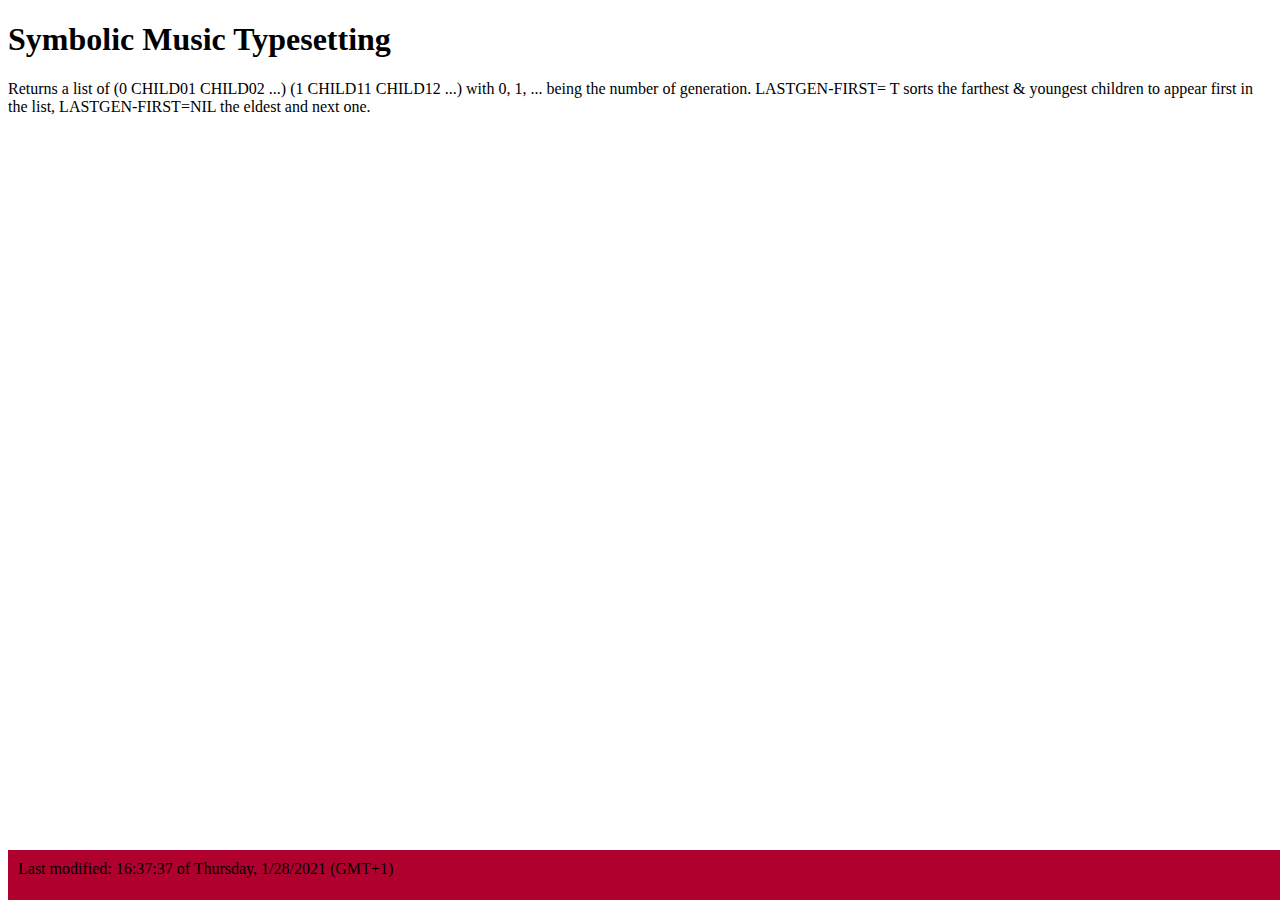
==== docs/index.html @ 22da9b3a "?" ====
<!DOCTYPE html>
<html lang=en>
 <head>
  <meta charset=UTF-8>
  <title>SMT</title>
  <style type=text/css>footer{ 
            position: fixed; 
            padding: 10px 10px 0px 10px; 
            bottom: 0; 
            width: 100%; 
            /* Height of the Footer*/  
            height: 40px; 
            background: #b0002d; 
        }</style>
 </head>
 <body>
  <header>
   <h1>Symbolic Music Typesetting</h1>
  </header>
  <section>
   Returns a list of (0 CHILD01 CHILD02 ...) (1 CHILD11 CHILD12 ...) with 0, 1, ... 
   being the number of generation. LASTGEN-FIRST= T sorts the farthest &amp; 
   youngest children to appear first in the list, LASTGEN-FIRST=NIL the eldest and 
   next one.
  </section>
  <footer>
   Last modified: 16:37:37 of Thursday, 1/28/2021 (GMT+1)
  </footer>
 </body>
</html>
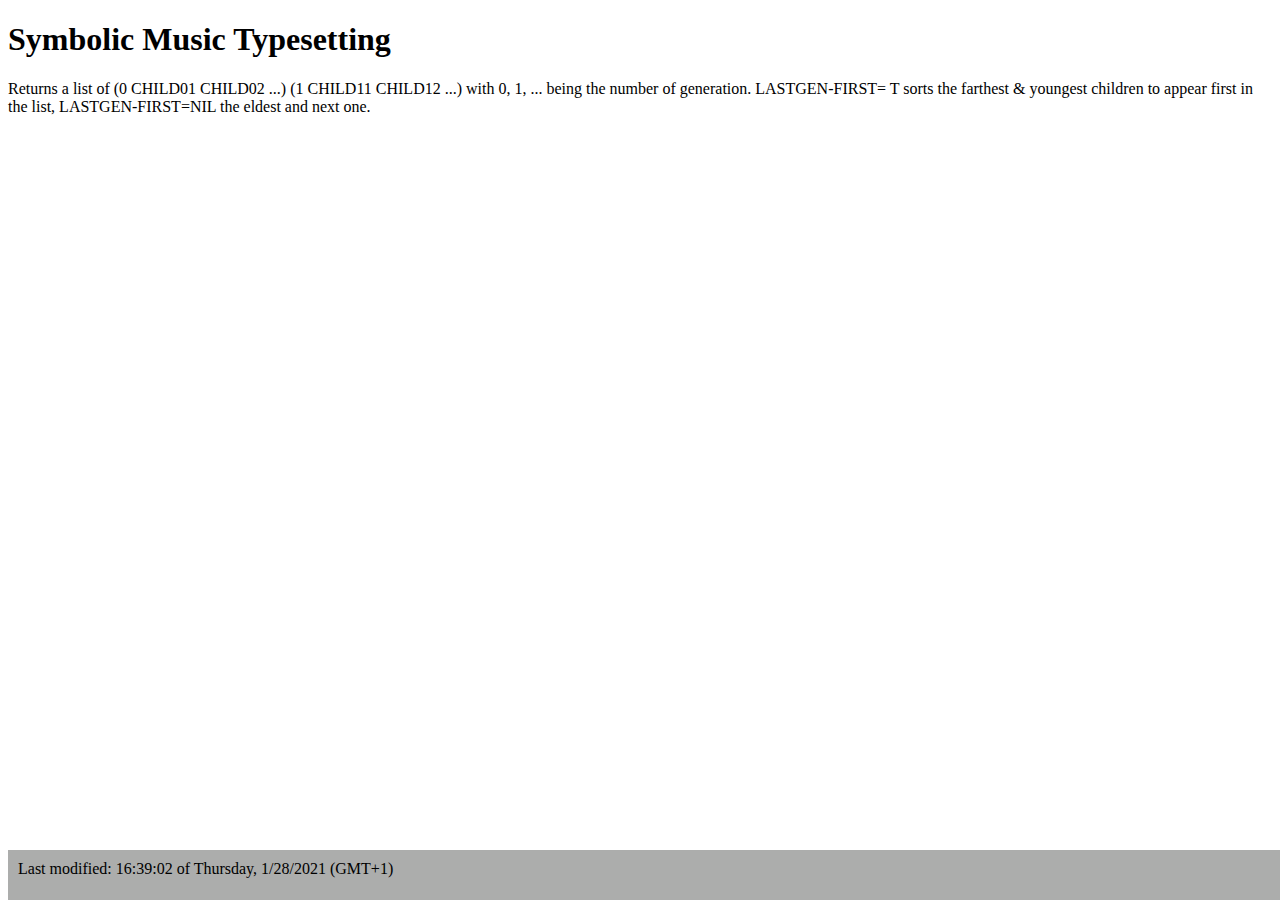
==== commit 16fe63ab: "??" ====
--- a/docs/index.html
+++ b/docs/index.html
@@ -10,7 +10,7 @@
             width: 100%; 
             /* Height of the Footer*/  
             height: 40px; 
-            background: #b0002d; 
+            background: #acadac; 
         }</style>
  </head>
  <body>
@@ -24,7 +24,7 @@
    next one.
   </section>
   <footer>
-   Last modified: 16:37:37 of Thursday, 1/28/2021 (GMT+1)
+   Last modified: 16:39:02 of Thursday, 1/28/2021 (GMT+1)
   </footer>
  </body>
 </html>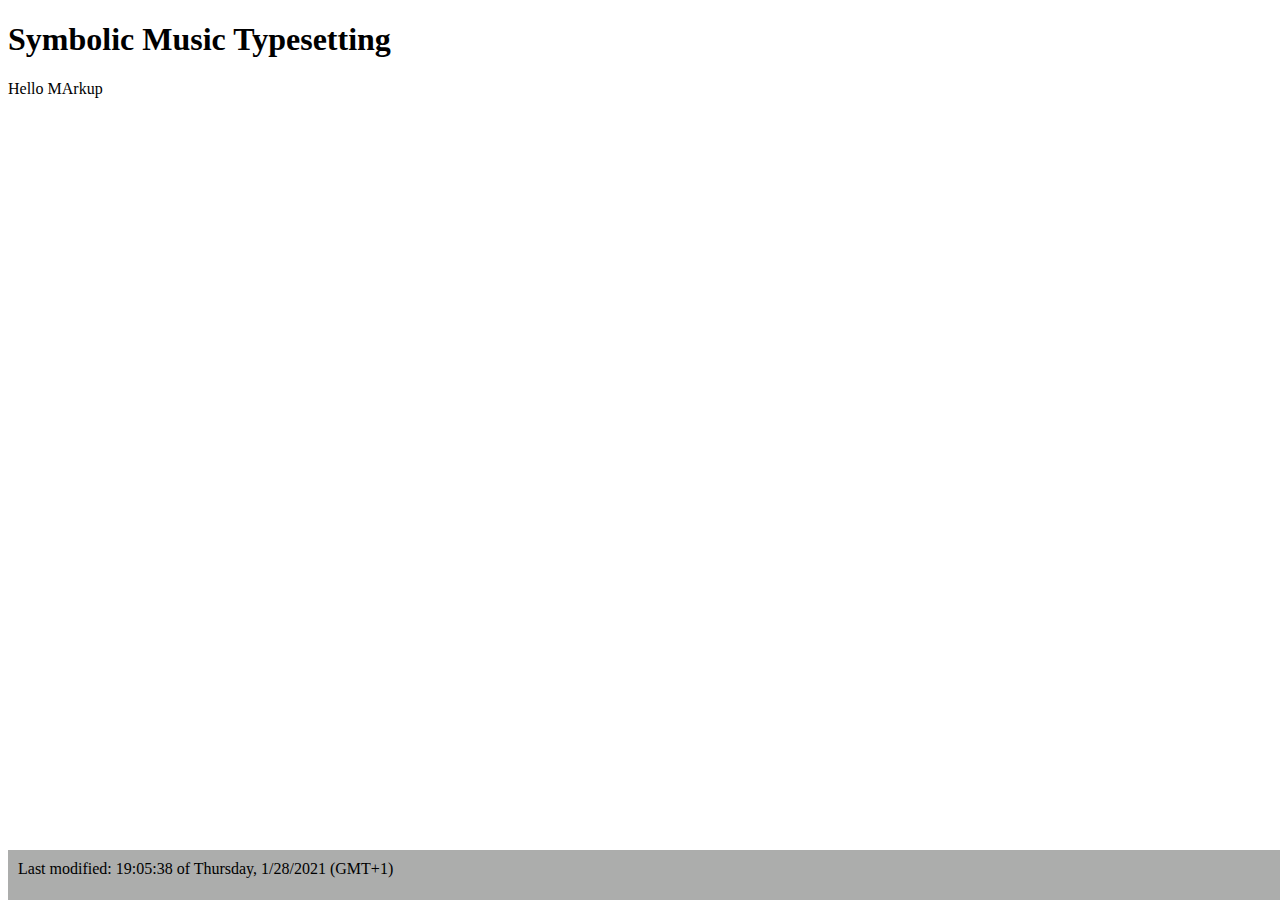
==== commit dbacac45: "Using cl-markup instead of all Those Bull-SHITS  spinneret etc" ====
--- a/docs/index.html
+++ b/docs/index.html
@@ -1,9 +1,4 @@
-<!DOCTYPE html>
-<html lang=en>
- <head>
-  <meta charset=UTF-8>
-  <title>SMT</title>
-  <style type=text/css>footer{ 
+<!DOCTYPE HTML PUBLIC "-//W3C//DTD HTML 4.01 Transitional//EN" "http://www.w3.org/TR/html4/loose.dtd"><html lang="eng"><head><meta charset="UTF-8"><title>SMT</title><style type="text/css">footer{ 
             position: fixed; 
             padding: 10px 10px 0px 10px; 
             bottom: 0; 
@@ -11,20 +6,4 @@
             /* Height of the Footer*/  
             height: 40px; 
             background: #acadac; 
-        }</style>
- </head>
- <body>
-  <header>
-   <h1>Symbolic Music Typesetting</h1>
-  </header>
-  <section>
-   Returns a list of (0 CHILD01 CHILD02 ...) (1 CHILD11 CHILD12 ...) with 0, 1, ... 
-   being the number of generation. LASTGEN-FIRST= T sorts the farthest &amp; 
-   youngest children to appear first in the list, LASTGEN-FIRST=NIL the eldest and 
-   next one.
-  </section>
-  <footer>
-   Last modified: 16:39:02 of Thursday, 1/28/2021 (GMT+1)
-  </footer>
- </body>
-</html>+        }</style></head><body><header><h1>Symbolic Music Typesetting</h1></header><section>Hello MArkup</section><footer>Last modified: 19:05:38 of Thursday, 1/28/2021 (GMT+1)</footer></body></html>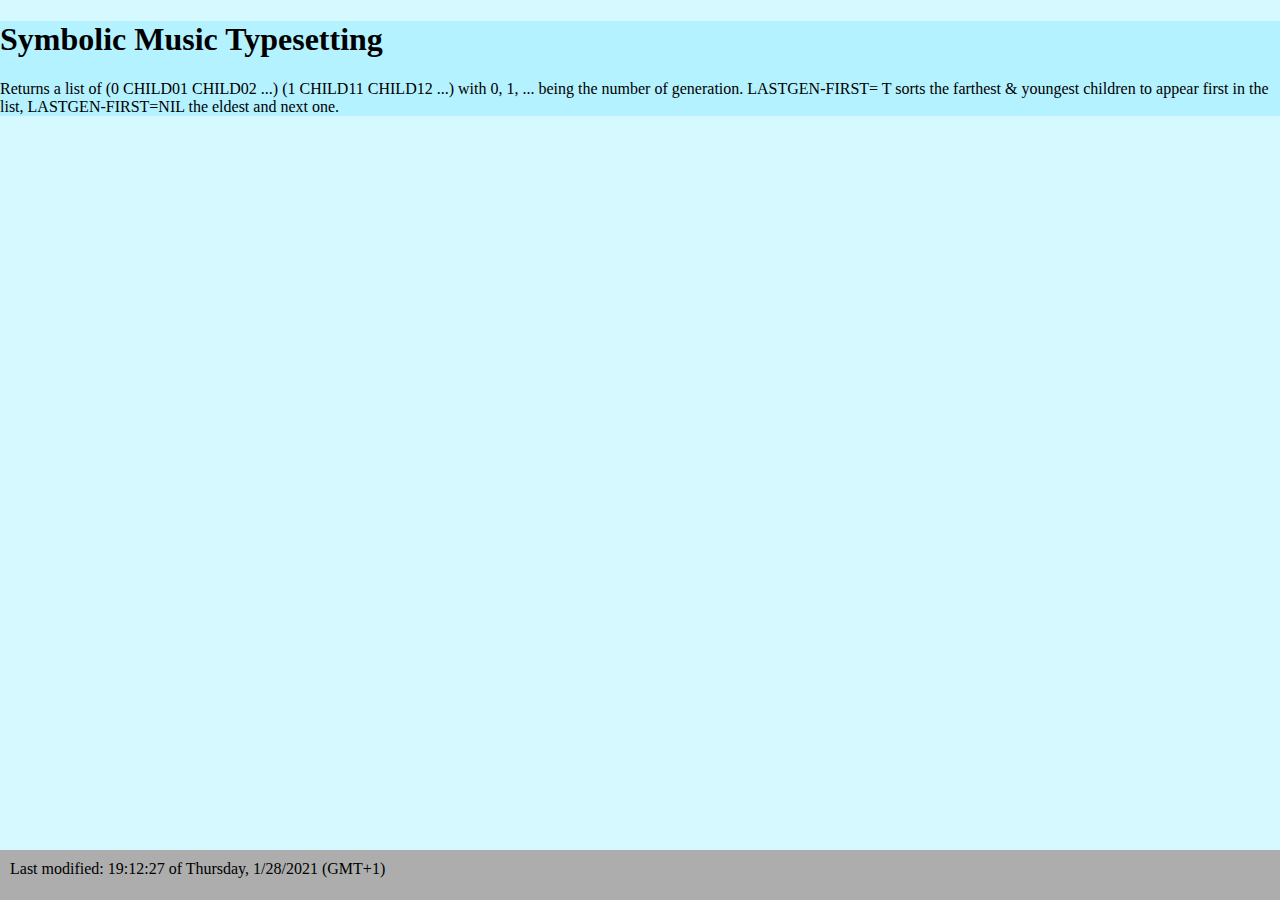
==== commit 2537a69d: ".." ====
--- a/docs/index.html
+++ b/docs/index.html
@@ -1,9 +1,7 @@
-<!DOCTYPE HTML PUBLIC "-//W3C//DTD HTML 4.01 Transitional//EN" "http://www.w3.org/TR/html4/loose.dtd"><html lang="eng"><head><meta charset="UTF-8"><title>SMT</title><style type="text/css">footer{ 
-            position: fixed; 
-            padding: 10px 10px 0px 10px; 
-            bottom: 0; 
-            width: 100%; 
-            /* Height of the Footer*/  
-            height: 40px; 
-            background: #acadac; 
-        }</style></head><body><header><h1>Symbolic Music Typesetting</h1></header><section>Hello MArkup</section><footer>Last modified: 19:05:38 of Thursday, 1/28/2021 (GMT+1)</footer></body></html>+<!DOCTYPE HTML PUBLIC "-//W3C//DTD HTML 4.01 Transitional//EN" "http://www.w3.org/TR/html4/loose.dtd"><html lang="eng"><head><meta charset="UTF-8"><title>SMT</title><style type="text/css">html,body { background-color:#3df3;
+          padding: 0; margin: 0; } footer { position: fixed; padding:
+          10px 10px 0px 10px; bottom: 0; width: 100%; height: 40px;
+          background: #acadac; }</style></head><body><header><h1>Symbolic Music Typesetting</h1></header><section>Returns a list of (0 CHILD01 CHILD02 ...) (1 CHILD11 CHILD12 ...) 
+with 0, 1, ... being the number of generation. LASTGEN-FIRST= T sorts
+the farthest &amp; youngest children to appear first in the list,
+LASTGEN-FIRST=NIL the eldest and next one.</section><footer>Last modified: 19:12:27 of Thursday, 1/28/2021 (GMT+1)</footer></body></html>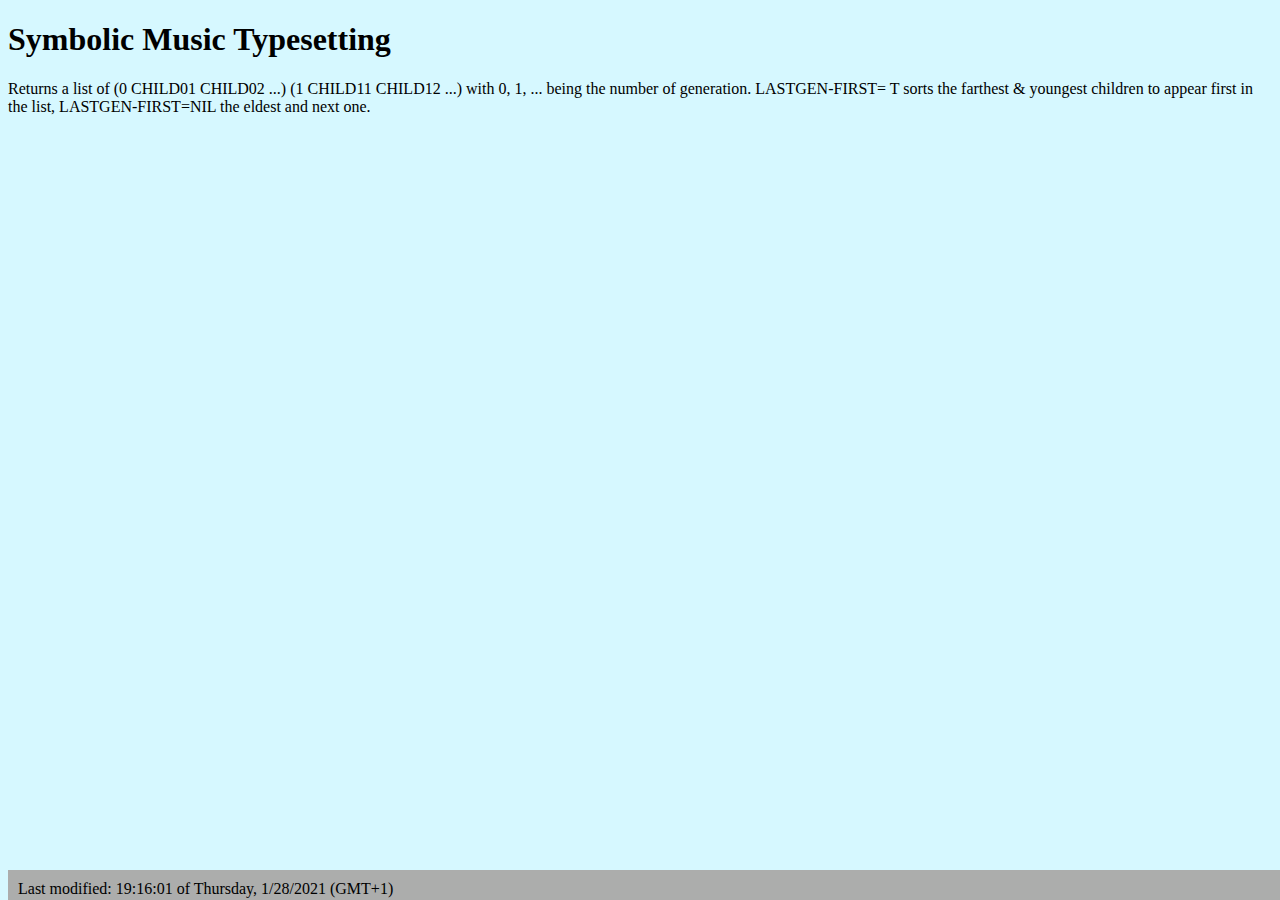
==== commit e78f9e89: "body color removed" ====
--- a/docs/index.html
+++ b/docs/index.html
@@ -1,7 +1,7 @@
-<!DOCTYPE HTML PUBLIC "-//W3C//DTD HTML 4.01 Transitional//EN" "http://www.w3.org/TR/html4/loose.dtd"><html lang="eng"><head><meta charset="UTF-8"><title>SMT</title><style type="text/css">html,body { background-color:#3df3;
+<!DOCTYPE HTML PUBLIC "-//W3C//DTD HTML 4.01 Transitional//EN" "http://www.w3.org/TR/html4/loose.dtd"><html lang="eng"><head><meta charset="UTF-8"><title>SMT</title><style type="text/css">html { background-color:#3df3;
           padding: 0; margin: 0; } footer { position: fixed; padding:
-          10px 10px 0px 10px; bottom: 0; width: 100%; height: 40px;
-          background: #acadac; }</style></head><body><header><h1>Symbolic Music Typesetting</h1></header><section>Returns a list of (0 CHILD01 CHILD02 ...) (1 CHILD11 CHILD12 ...) 
+          10px 10px 0px 10px; bottom: 0; width: 100%; height: 20px;
+          background: #acadac; }</style></head><body><header><h1>Symbolic Music Typesetting</h1></header><section><p>Returns a list of (0 CHILD01 CHILD02 ...) (1 CHILD11 CHILD12 ...) 
 with 0, 1, ... being the number of generation. LASTGEN-FIRST= T sorts
 the farthest &amp; youngest children to appear first in the list,
-LASTGEN-FIRST=NIL the eldest and next one.</section><footer>Last modified: 19:12:27 of Thursday, 1/28/2021 (GMT+1)</footer></body></html>+LASTGEN-FIRST=NIL the eldest and next one.</p></section><footer>Last modified: 19:16:01 of Thursday, 1/28/2021 (GMT+1)</footer></body></html>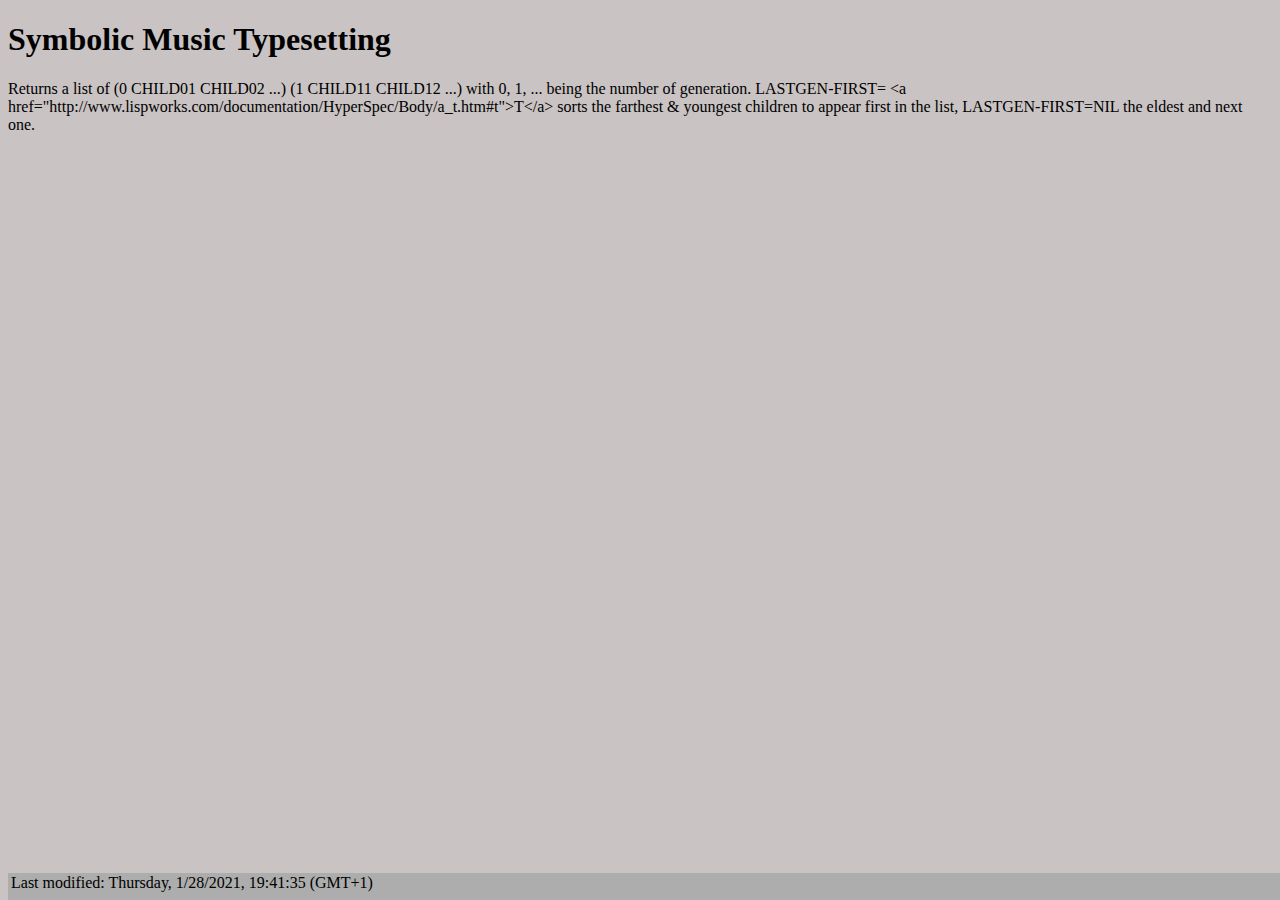
==== commit 07476028: "..." ====
--- a/docs/index.html
+++ b/docs/index.html
@@ -1,7 +1,7 @@
-<!DOCTYPE HTML PUBLIC "-//W3C//DTD HTML 4.01 Transitional//EN" "http://www.w3.org/TR/html4/loose.dtd"><html lang="eng"><head><meta charset="UTF-8"><title>SMT</title><style type="text/css">html { background-color:#3df3;
+<!DOCTYPE HTML PUBLIC "-//W3C//DTD HTML 4.01 Transitional//EN" "http://www.w3.org/TR/html4/loose.dtd"><html lang="eng"><head><meta charset="UTF-8"><title>SMT</title><style type="text/css">html { background-color:#c9c3c3;
           padding: 0; margin: 0; } footer { position: fixed; padding:
-          10px 10px 0px 10px; bottom: 0; width: 100%; height: 20px;
+          1px 10px 10px 3px; bottom: 0; width: 100%; height: 16px;
           background: #acadac; }</style></head><body><header><h1>Symbolic Music Typesetting</h1></header><section><p>Returns a list of (0 CHILD01 CHILD02 ...) (1 CHILD11 CHILD12 ...) 
-with 0, 1, ... being the number of generation. LASTGEN-FIRST= T sorts
+with 0, 1, ... being the number of generation. LASTGEN-FIRST= &lt;a href=&quot;http://www.lispworks.com/documentation/HyperSpec/Body/a_t.htm#t&quot;&gt;T&lt;/a&gt; sorts
 the farthest &amp; youngest children to appear first in the list,
-LASTGEN-FIRST=NIL the eldest and next one.</p></section><footer>Last modified: 19:16:01 of Thursday, 1/28/2021 (GMT+1)</footer></body></html>+LASTGEN-FIRST=NIL the eldest and next one.</p></section><footer>Last modified: Thursday, 1/28/2021, 19:41:35 (GMT+1)</footer></body></html>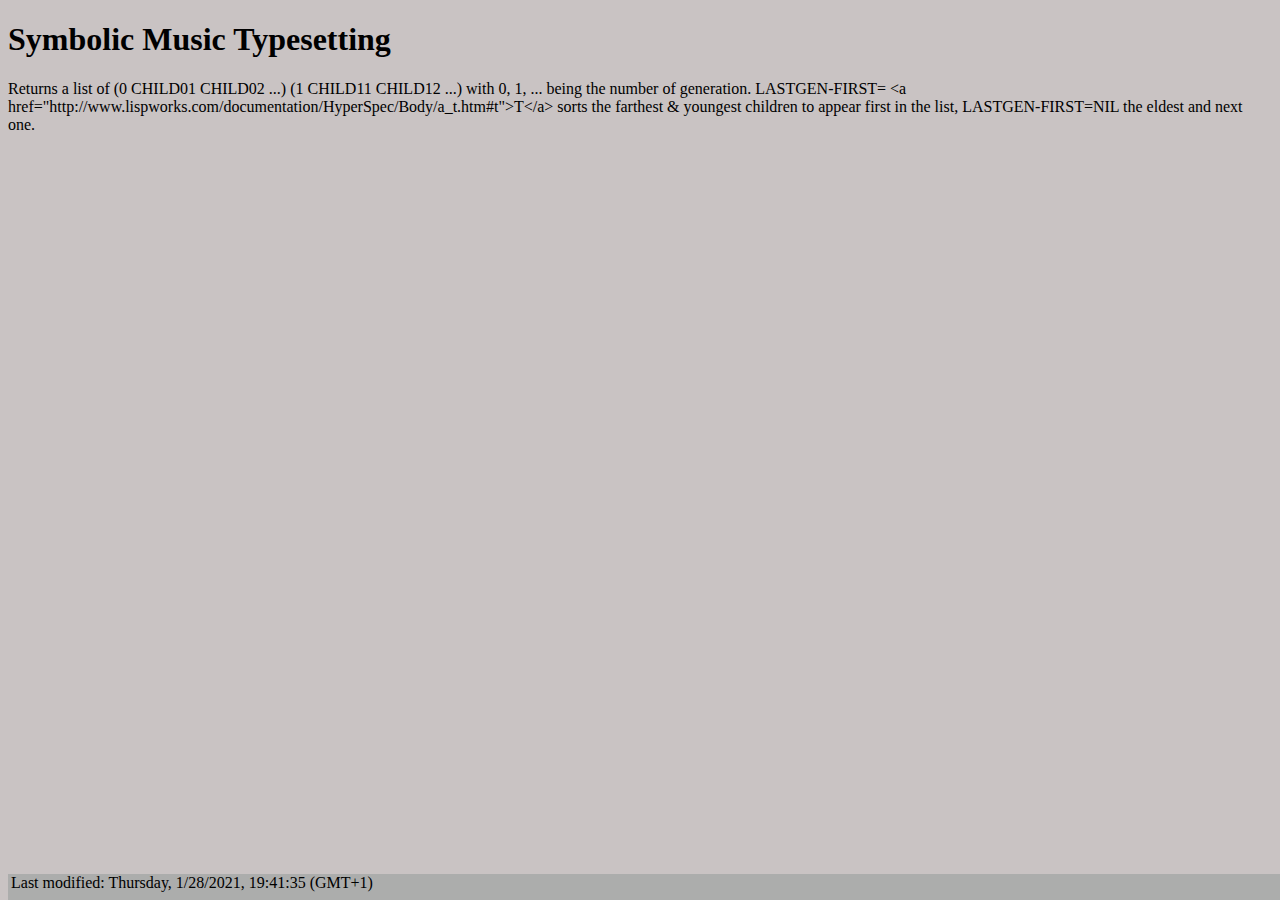
==== commit 61ac1a62: "There is no rules dir, user provides the path to his rules so they shouldn't exist in a specific pla" ====
--- a/docs/index.html
+++ b/docs/index.html
@@ -1,7 +1,7 @@
 <!DOCTYPE HTML PUBLIC "-//W3C//DTD HTML 4.01 Transitional//EN" "http://www.w3.org/TR/html4/loose.dtd"><html lang="eng"><head><meta charset="UTF-8"><title>SMT</title><style type="text/css">html { background-color:#c9c3c3;
           padding: 0; margin: 0; } footer { position: fixed; padding:
-          1px 10px 10px 3px; bottom: 0; width: 100%; height: 16px;
+          0px 0px 10px 3px; bottom: 0; width: 100%; height: 16px;
           background: #acadac; }</style></head><body><header><h1>Symbolic Music Typesetting</h1></header><section><p>Returns a list of (0 CHILD01 CHILD02 ...) (1 CHILD11 CHILD12 ...) 
 with 0, 1, ... being the number of generation. LASTGEN-FIRST= &lt;a href=&quot;http://www.lispworks.com/documentation/HyperSpec/Body/a_t.htm#t&quot;&gt;T&lt;/a&gt; sorts
 the farthest &amp; youngest children to appear first in the list,
-LASTGEN-FIRST=NIL the eldest and next one.</p></section><footer>Last modified: Thursday, 1/28/2021, 19:41:35 (GMT+1)</footer></body></html>+LASTGEN-FIRST=NIL the eldest and next one.</p></section><footer>Last modified: Thursday, 1/28/2021, 19:41:35 (GMT+1)</footer></body></html>
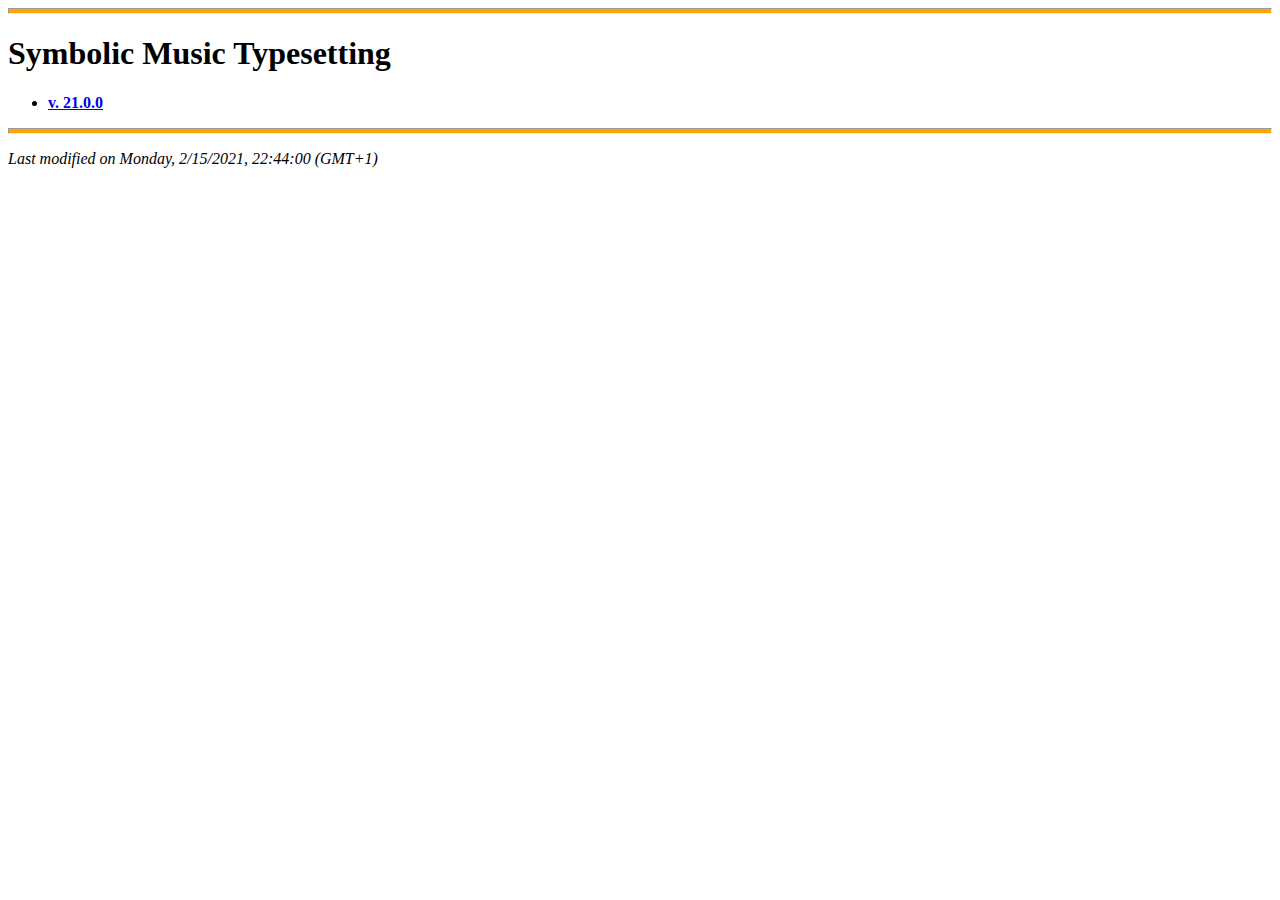
==== commit 80fcebee: "Add punctuation in steps. step 1 added: spacing clocks of a seq as if there were no non-clocks in th" ====
--- a/docs/index.html
+++ b/docs/index.html
@@ -1,7 +1,41 @@
-<!DOCTYPE HTML PUBLIC "-//W3C//DTD HTML 4.01 Transitional//EN" "http://www.w3.org/TR/html4/loose.dtd"><html lang="eng"><head><meta charset="UTF-8"><title>SMT</title><style type="text/css">html { background-color:#c9c3c3;
-          padding: 0; margin: 0; } footer { position: fixed; padding:
-          0px 0px 10px 3px; bottom: 0; width: 100%; height: 16px;
-          background: #acadac; }</style></head><body><header><h1>Symbolic Music Typesetting</h1></header><section><p>Returns a list of (0 CHILD01 CHILD02 ...) (1 CHILD11 CHILD12 ...) 
-with 0, 1, ... being the number of generation. LASTGEN-FIRST= &lt;a href=&quot;http://www.lispworks.com/documentation/HyperSpec/Body/a_t.htm#t&quot;&gt;T&lt;/a&gt; sorts
-the farthest &amp; youngest children to appear first in the list,
-LASTGEN-FIRST=NIL the eldest and next one.</p></section><footer>Last modified: Thursday, 1/28/2021, 19:41:35 (GMT+1)</footer></body></html>
+<!DOCTYPE HTML PUBLIC "-//W3C//DTD HTML 4.01 Transitional//EN" "http://www.w3.org/TR/html4/loose.dtd"><html lang="en"><head><meta charset="UTF-8" name="SMT"><title>SMT</title><style type="text/css">/* $Id: tic.css,v 1.4 2007-03-05 02:19:32 smoot Exp $ */
+
+body {
+	font-family: Georgia, &quot;Times New Roman&quot;, Times, serif;
+	color: black;
+	background-color: #ffffff;
+}
+
+div.page_title {
+	align: left;
+}
+
+/* Navigation bar */
+div.navigation {
+ font-family: Helvetica, Geneva, Arial, SunSans-Regular, sans-serif;
+}
+
+h1.title {
+	display: inline;
+	font-family: Helvetica, Geneva, Arial, SunSans-Regular, sans-serif;
+}
+
+/* Highlight hrefs with color */
+a:hover {
+ background-color: red; foreground-color: yellow;
+}
+
+/* Partner page has icons for bullets */
+ul.partners {
+	list-style: none;
+}
+
+hr {
+	height: 4px;
+	background: orange;
+}
+
+img {
+	border: 0;
+}
+</style></head><body><hr><div class="page_title"><h1>Symbolic Music Typesetting</h1></div><ul><li><a href="/home/amir/Work/Lisp/smt/docs/2100/index.html"><b>v. 21.0.0</b></a></li></ul><hr><p><i>Last modified on Monday, 2/15/2021, 22:44:00 (GMT+1)</i></p></body></html>